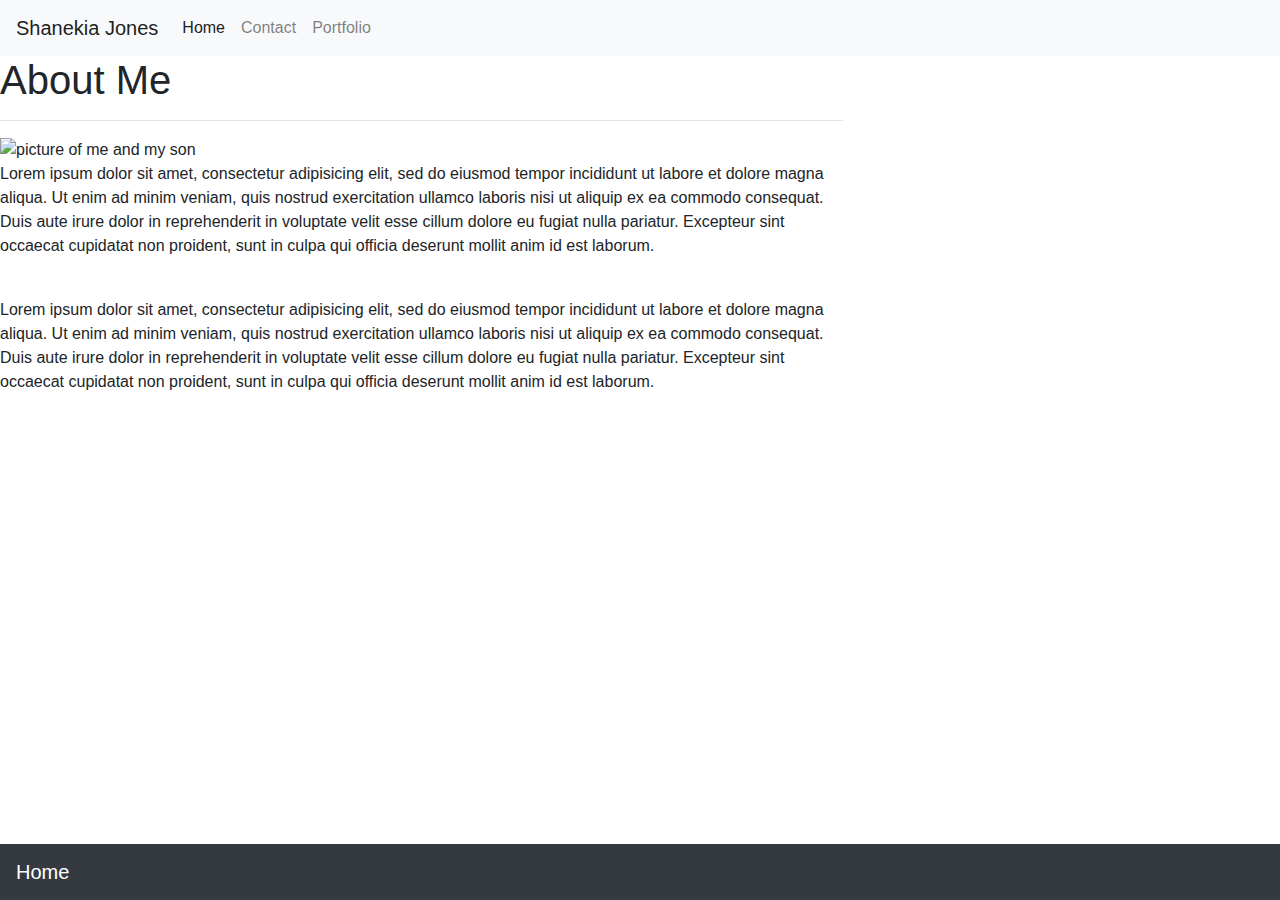
==== index.html @ 3364d19b "I think I finaly figured out what I was doing wrong!" ====
<!DOCTYPE html>
<html lang="en-us">

<head>

    <meta charset=UTF-8">
    <title> Shanekia Jones Portfolio</title>

    <!-- Bootstrap Stylesheet-->
    <link rel ="stylesheet"  href="https://stackpath.bootstrapcdn.com/bootstrap/4.3.1/css/bootstrap.min.css" integrity="sha384-ggOyR0iXCbMQv3Xipma34MD+dH/1fQ784/j6cY/iJTQUOhcWr7x9JvoRxT2MZw1T" crossorigin="anonymous">
    <link rel="stylesheet" href="style.css">
</head>

<body>
        <nav class="navbar navbar-expand-lg navbar-light bg-light">
                <a class="navbar-brand" href="index.html" id="logo">Shanekia Jones</a>
                <button class="navbar-toggler" type="button" data-toggle="collapse" data-target="#navbarNav" aria-controls="navbarNav" aria-expanded="false" aria-label="Toggle navigation">
                  <span class="navbar-toggler-icon"></span>
                </button>
                <div class="collapse navbar-collapse" id="navbarNav">
                  <ul class="navbar-nav">
                    <li class="nav-item active">
                      <a class="nav-link" href="#">Home <span class="sr-only">(current)</span></a>
                    </li>
                    <li class="nav-item">
                      <a class="nav-link" href="contact.html">Contact</a>
                    </li>
                    <li class="nav-item">
                      <a class="nav-link" href="portfolio.html">Portfolio</a>
                    </li>
                   
                  </ul>
                </div>
              </nav>
    <div class="wrapper">
        <div class="row">
            <div class= "col-md-8">
                <div class="block">
                    <h1 class="block-header"> About Me</h1>
                    <hr />
                    <img src="blue_rose.jpeg" alt="picture of me and my son" id="about_img"/>
                    <p>Lorem ipsum dolor sit amet, consectetur adipisicing elit, sed do eiusmod tempor incididunt ut labore et
            dolore
            magna aliqua. Ut enim ad minim veniam, quis nostrud exercitation ullamco laboris nisi ut aliquip ex ea
            commodo
            consequat. Duis aute irure dolor in reprehenderit in voluptate velit esse cillum dolore eu fugiat nulla
            pariatur.
            Excepteur sint occaecat cupidatat non proident, sunt in culpa qui officia deserunt mollit anim id est
            laborum.</p>
                    <br />
                   <p>Lorem ipsum dolor sit amet, consectetur adipisicing elit, sed do eiusmod tempor incididunt ut labore et
                    dolore
                    magna aliqua. Ut enim ad minim veniam, quis nostrud exercitation ullamco laboris nisi ut aliquip ex ea
                    commodo
                    consequat. Duis aute irure dolor in reprehenderit in voluptate velit esse cillum dolore eu fugiat nulla
                    pariatur.
                    Excepteur sint occaecat cupidatat non proident, sunt in culpa qui officia deserunt mollit anim id est
                    laborum.</p>
                </div>
            </div>
        </div>

    </div>

    <nav class="navbar fixed-bottom navbar-dark bg-dark" id="footer_nav">
            <a class="navbar-brand" href="index.html">Home</a>
    </nav>
</body>
</html>
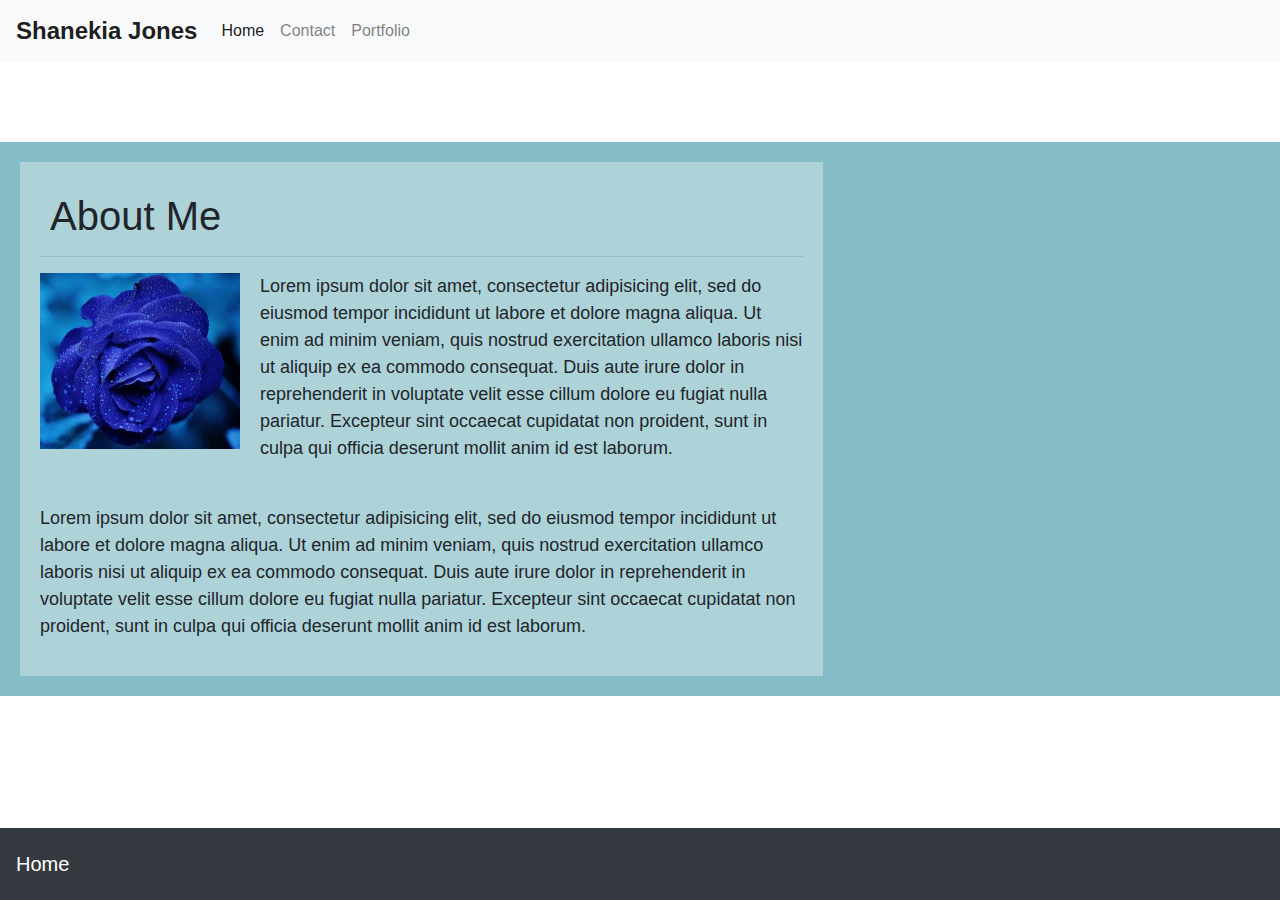
==== commit 2d16ef08: "updated error and styles" ====
--- a/index.html
+++ b/index.html
@@ -20,7 +20,7 @@
                 <div class="collapse navbar-collapse" id="navbarNav">
                   <ul class="navbar-nav">
                     <li class="nav-item active">
-                      <a class="nav-link" href="#">Home <span class="sr-only">(current)</span></a>
+                      <a class="nav-link" href="index.html">Home <span class="sr-only">(current)</span></a>
                     </li>
                     <li class="nav-item">
                       <a class="nav-link" href="contact.html">Contact</a>
@@ -38,7 +38,7 @@
                 <div class="block">
                     <h1 class="block-header"> About Me</h1>
                     <hr />
-                    <img src="blue_rose.jpeg" alt="picture of me and my son" id="about_img"/>
+                    <img src="imgs/blue_rose.jpeg" alt="picture of me and my son" id="about_img"/>
                     <p>Lorem ipsum dolor sit amet, consectetur adipisicing elit, sed do eiusmod tempor incididunt ut labore et
             dolore
             magna aliqua. Ut enim ad minim veniam, quis nostrud exercitation ullamco laboris nisi ut aliquip ex ea
--- a/style.css
+++ b/style.css
@@ -0,0 +1,79 @@
+body{
+    font-family: Arial, Helvetica, sans-serif;
+    background-image: image("./imgs/bg_img.png");
+}
+
+html{
+    position: relative;
+    min-height: 100%;
+
+}
+.wrapper{
+    margin: 80px auto;
+    background-color: #3493a39b
+}
+
+.block{
+    background-color: #ffffff55;
+    padding: 30px;
+    margin-bottom: 30px;
+    font-family: 'Trebuchet MS', 'Lucida Sans Unicode', 'Lucida Grande', 'Lucida Sans', Arial, sans-serif;
+    font-size: 18px;
+}
+
+#logo{
+    font-family: 'Lucida Sans', 'Lucida Sans Regular', 'Lucida Grande', 'Lucida Sans Unicode', Geneva, Verdana, sans-serif;
+    font-size: 24px;
+    font-weight: bold;
+    
+
+}
+.navbar-default .navbar-nav > li > a:hover{
+    color: grey;
+}
+.navbar-default .navbar-nav > li > a:active{
+    color: teal;
+}
+.navbar{
+    background:rgb(65, 158, 161);
+    border: none;
+}
+
+.block{
+    padding: 20px;
+    margin: 20px;
+}
+h1{
+    margin: 10px;
+
+}
+.block_header{
+    margin-bottom: 33px;
+    padding: 15px;
+    font-family: 'Trebuchet MS', 'Lucida Sans Unicode', 'Lucida Grande', 'Lucida Sans', Arial, sans-serif;
+    color: #4aaaa5;
+    font-weight: bold;
+    font-size: 24px;
+}
+
+#about_img{
+    float: left;
+    width: 200px;
+    margin: 0 20px 10px 0;
+    
+}
+/* contact page*/
+.submit-btn{
+    margin: 20px;
+    background-color: rgb(56, 165, 216);
+}
+
+#footer_nav{
+    font-family: 'Trebuchet MS', 'Lucida Sans Unicode', 'Lucida Grande', 'Lucida Sans', Arial, sans-serif;
+    font-size: 14px;
+    height: 8%;
+   
+}
+
+
+
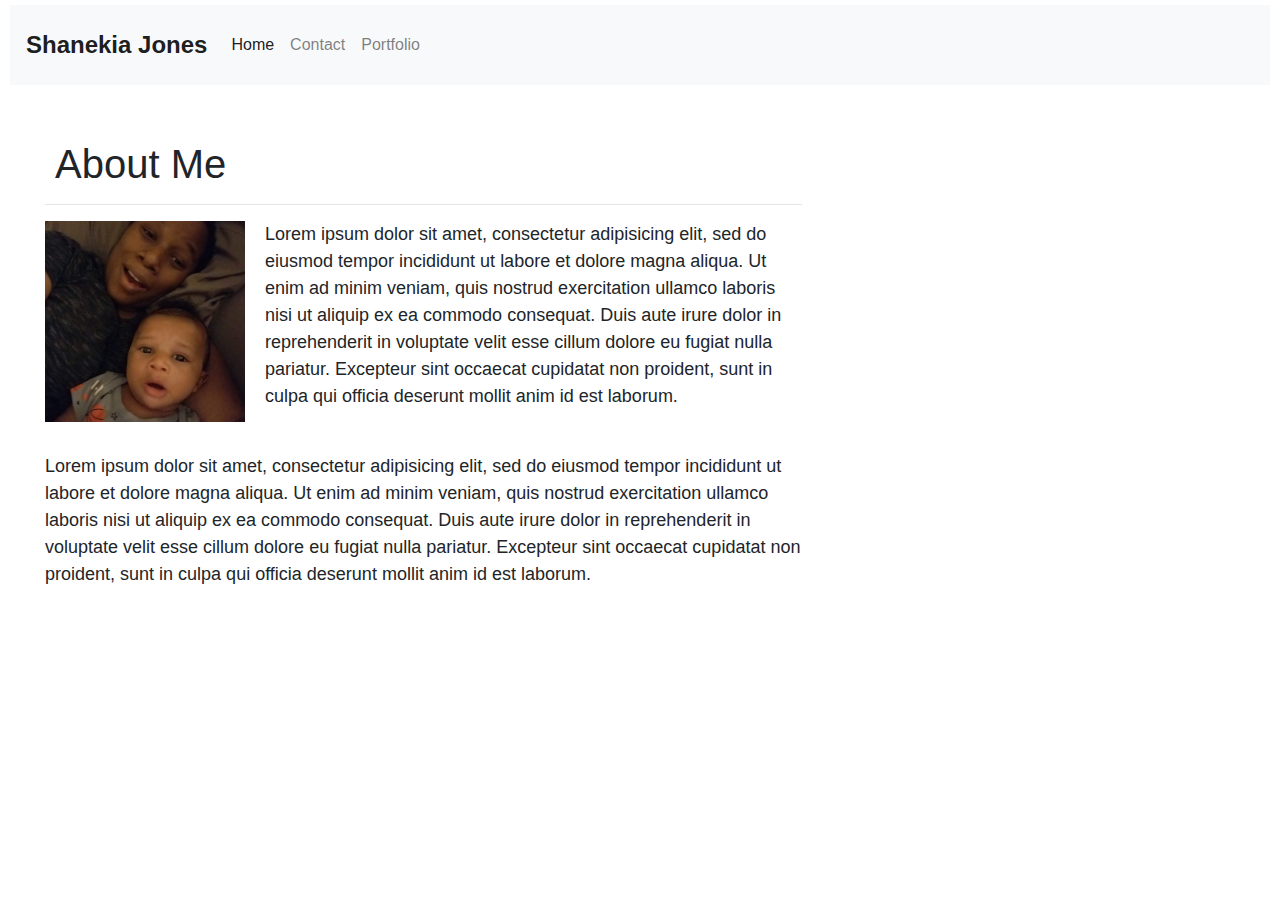
==== commit 9cc52a60: "changed the layout and some of the styles" ====
--- a/index.html
+++ b/index.html
@@ -8,10 +8,11 @@
 
     <!-- Bootstrap Stylesheet-->
     <link rel ="stylesheet"  href="https://stackpath.bootstrapcdn.com/bootstrap/4.3.1/css/bootstrap.min.css" integrity="sha384-ggOyR0iXCbMQv3Xipma34MD+dH/1fQ784/j6cY/iJTQUOhcWr7x9JvoRxT2MZw1T" crossorigin="anonymous">
-    <link rel="stylesheet" href="style.css">
+    <link rel="stylesheet" href="assets/css/style.css">
 </head>
 
 <body>
+    <div class="wrapper">
         <nav class="navbar navbar-expand-lg navbar-light bg-light">
                 <a class="navbar-brand" href="index.html" id="logo">Shanekia Jones</a>
                 <button class="navbar-toggler" type="button" data-toggle="collapse" data-target="#navbarNav" aria-controls="navbarNav" aria-expanded="false" aria-label="Toggle navigation">
@@ -32,13 +33,13 @@
                   </ul>
                 </div>
               </nav>
-    <div class="wrapper">
+   
         <div class="row">
             <div class= "col-md-8">
                 <div class="block">
                     <h1 class="block-header"> About Me</h1>
                     <hr />
-                    <img src="imgs/blue_rose.jpeg" alt="picture of me and my son" id="about_img"/>
+                    <img src="assets/imgs/me_and_leon.jpg" alt="picture of me and my son" id="about_img"/>
                     <p>Lorem ipsum dolor sit amet, consectetur adipisicing elit, sed do eiusmod tempor incididunt ut labore et
             dolore
             magna aliqua. Ut enim ad minim veniam, quis nostrud exercitation ullamco laboris nisi ut aliquip ex ea
@@ -60,10 +61,9 @@
             </div>
         </div>
 
-    </div>
+    
 
-    <nav class="navbar fixed-bottom navbar-dark bg-dark" id="footer_nav">
-            <a class="navbar-brand" href="index.html">Home</a>
-    </nav>
+    
+  </div>
 </body>
 </html>
--- a/assets/css/style.css
+++ b/assets/css/style.css
@@ -0,0 +1,84 @@
+
+
+html{
+    position: relative;
+    min-height: 100%;
+
+}
+.wrapper{
+    margin: 5px 5px;
+   
+}
+
+.block{
+    background-color: #ffffff55;
+    padding: 30px;
+    margin-bottom: 30px;
+    font-family: 'Trebuchet MS', 'Lucida Sans Unicode', 'Lucida Grande', 'Lucida Sans', Arial, sans-serif;
+    font-size: 18px;
+}
+
+#logo{
+    font-family: 'Lucida Sans', 'Lucida Sans Regular', 'Lucida Grande', 'Lucida Sans Unicode', Geneva, Verdana, sans-serif;
+    font-size: 24px;
+    font-weight: bold;
+    
+
+}
+.navbar-default .navbar-nav > li > a:hover{
+    color: grey;
+}
+.navbar-default .navbar-nav > li > a:active{
+    color: teal;
+}
+.navbar{
+    margin: 5px 5px;
+    height: 80px;
+    background:rgb(65, 158, 161);
+    border: none;
+}
+
+.block{
+    padding: 20px;
+    margin: 20px;
+   /* float: left;*/
+}
+h1{
+    margin: 10px;
+
+}
+.card{
+    margin: 10px auto;
+   
+}
+.card-deck{
+    margin-top:15px;
+    color: #333;
+    background-color: white;
+}
+.card-body{
+    width: 405px;
+}
+
+
+#about_img{
+    float: left;
+    width: 200px;
+    margin: 0 20px 10px 0;
+    
+}
+/* contact page*/
+.submit-btn{
+    margin: 20px;
+    background-color: rgb(56, 165, 216);
+}
+
+#footer_nav{
+    font-family: 'Trebuchet MS', 'Lucida Sans Unicode', 'Lucida Grande', 'Lucida Sans', Arial, sans-serif;
+    font-size: 14px;
+    height: 8%;
+   
+}
+
+
+
